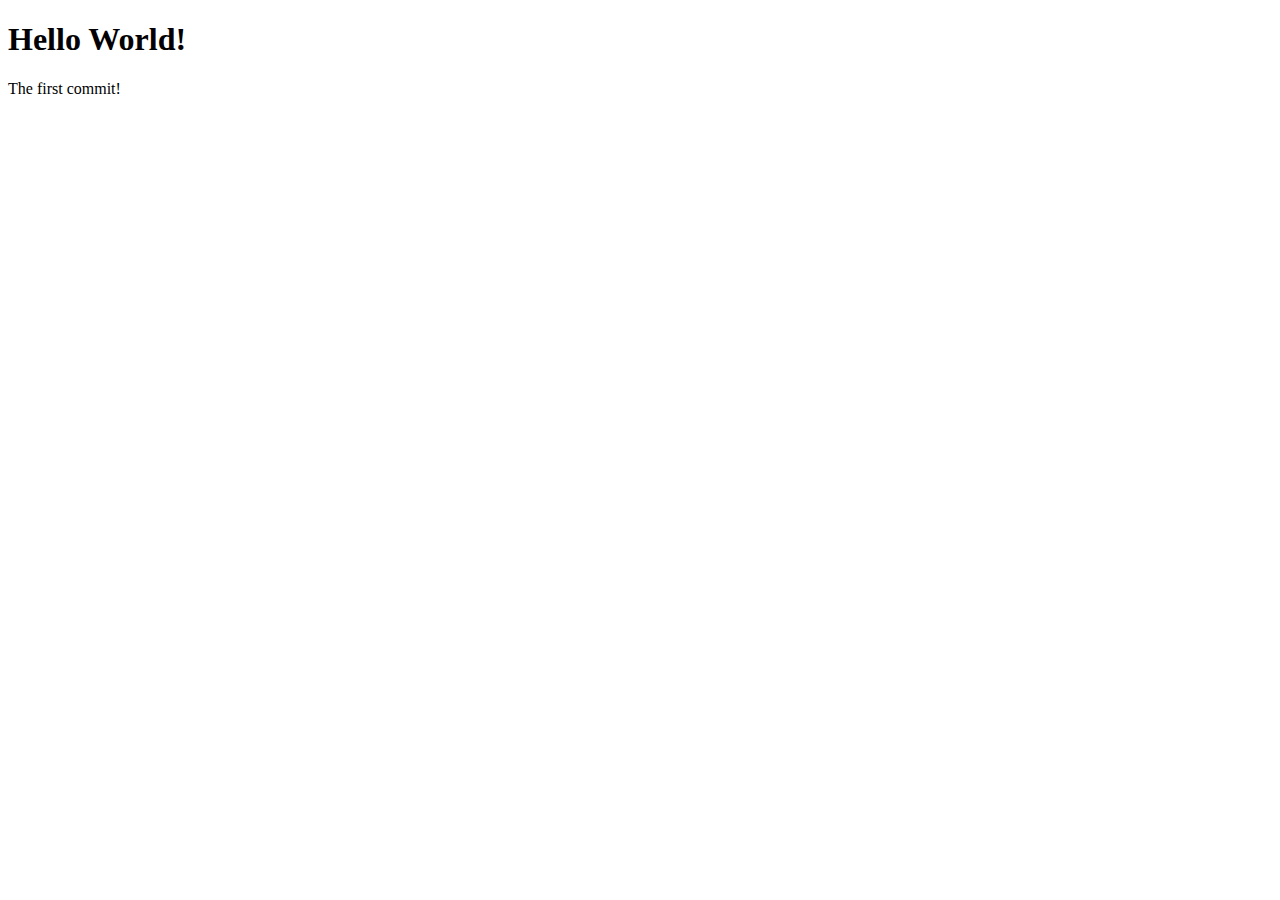
==== index.html @ f29854ad "Added the basic html structure" ====
<!DOCTYPE html>
<html lang="en">
  <head>
    <meta charset="UTF-8">
    <meta name="viewport" content="width=device-width, initial-scale=1.0">
    <meta http-equiv="X-UA-Compatible" content="ie=edge">
    <title>Cássio Portfolio</title>
    <link rel="stylesheet" href="/styles/style.css">
  </head>
  <body>
    <main>
        <h1>Hello World!</h1> 
        <p>The first commit!</p> 
    </main>
	<script src="index.js"></script>
  </body>
</html>
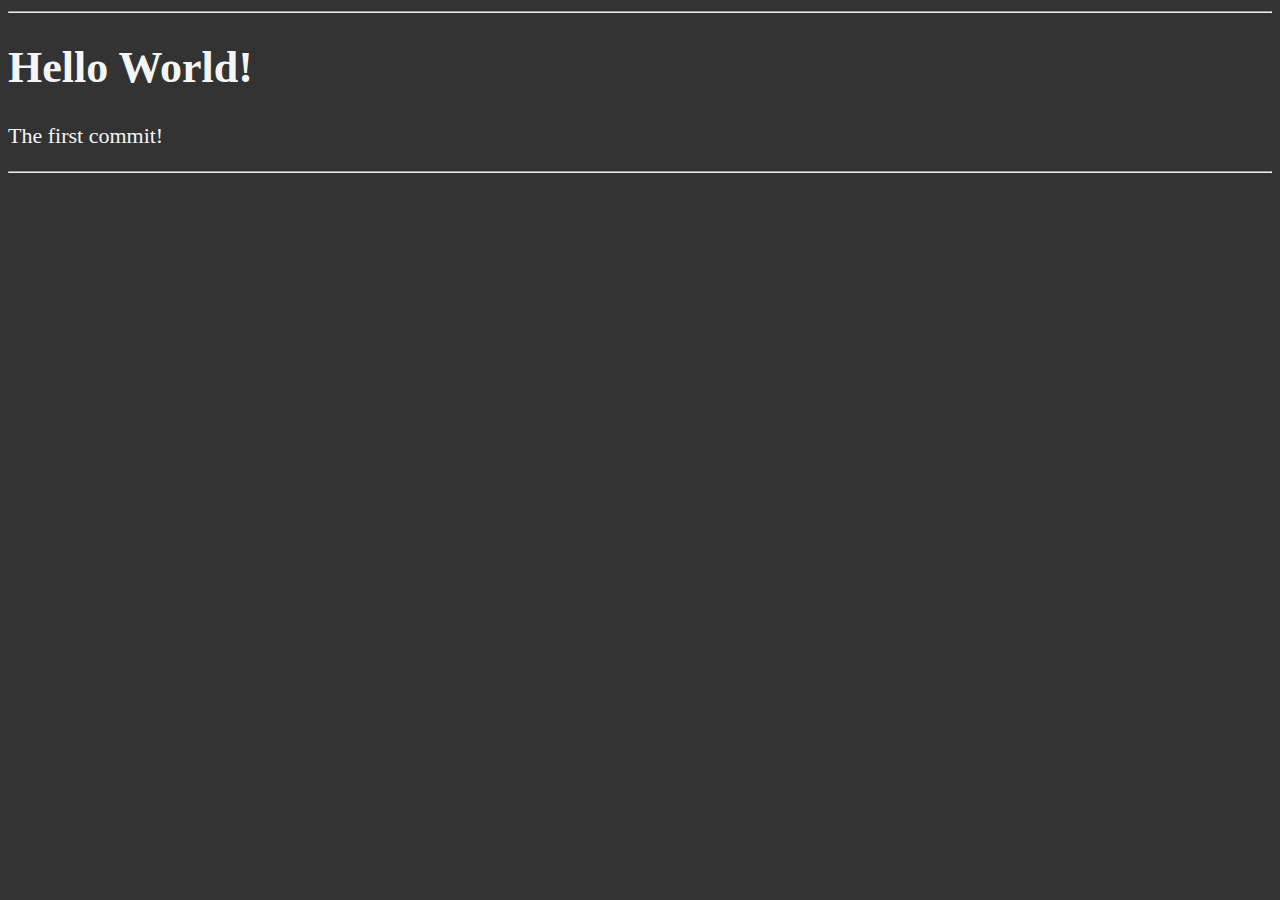
==== commit ca48893d: "Added horizontal rules" ====
--- a/index.html
+++ b/index.html
@@ -2,15 +2,16 @@
 <html lang="en">
   <head>
     <meta charset="UTF-8">
-    <meta name="viewport" content="width=device-width, initial-scale=1.0">
-    <meta http-equiv="X-UA-Compatible" content="ie=edge">
+    <meta name="Cassio Portfolio" author="Cássio">
     <title>Cássio Portfolio</title>
     <link rel="stylesheet" href="/styles/style.css">
   </head>
   <body>
     <main>
+        <hr>
         <h1>Hello World!</h1> 
         <p>The first commit!</p> 
+        <hr>
     </main>
 	<script src="index.js"></script>
   </body>
--- a/styles/style.css
+++ b/styles/style.css
@@ -0,0 +1,8 @@
+html{
+    font-size: 22px;
+}
+
+body{
+    background-color: #333;
+    color: whitesmoke;
+}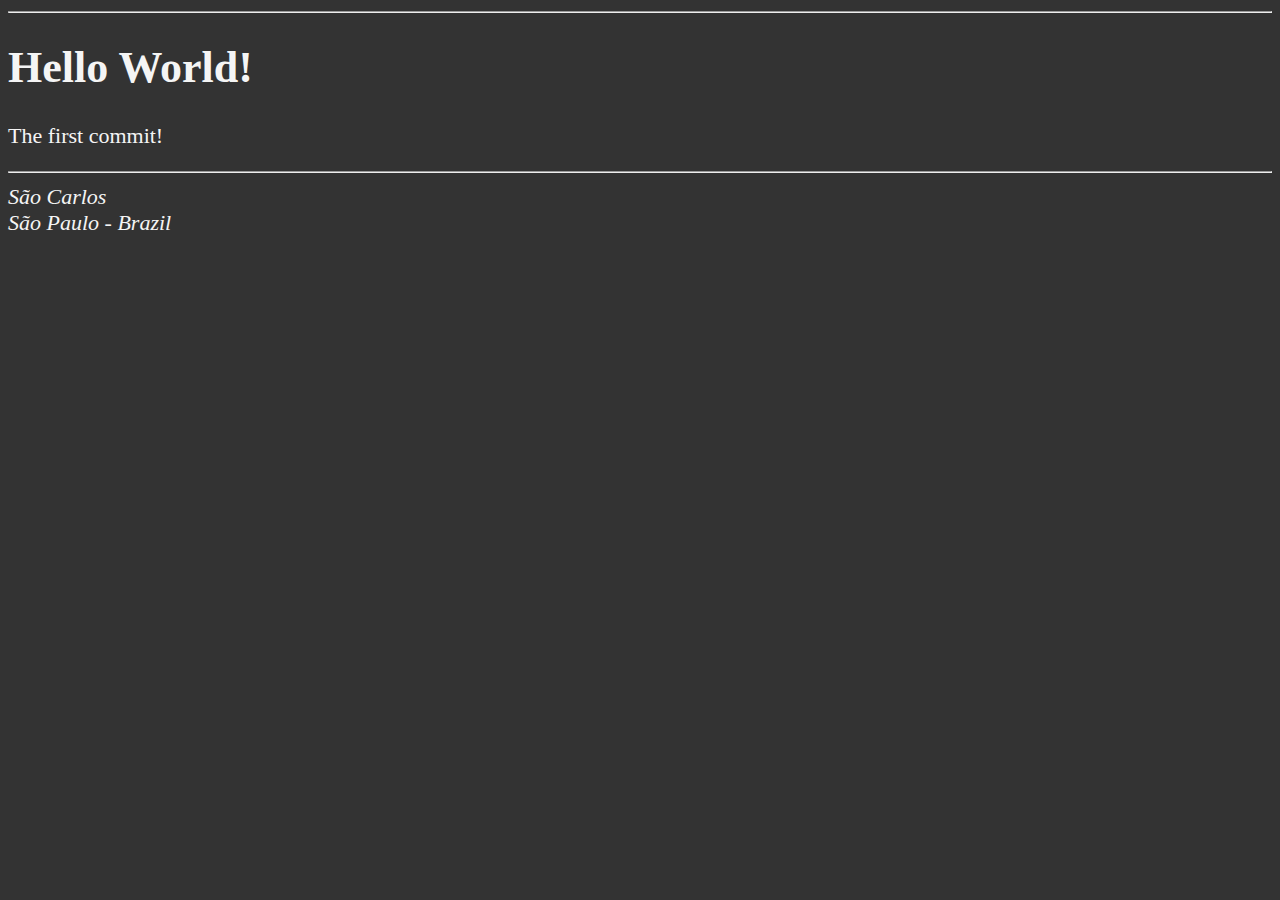
==== commit a8f3b9e2: "Added adress tag" ====
--- a/index.html
+++ b/index.html
@@ -12,6 +12,11 @@
         <h1>Hello World!</h1> 
         <p>The first commit!</p> 
         <hr>
+
+        <!-- Adress tag -->
+        <address> São Carlos <br>
+            São Paulo - Brazil
+        </address>
     </main>
 	<script src="index.js"></script>
   </body>
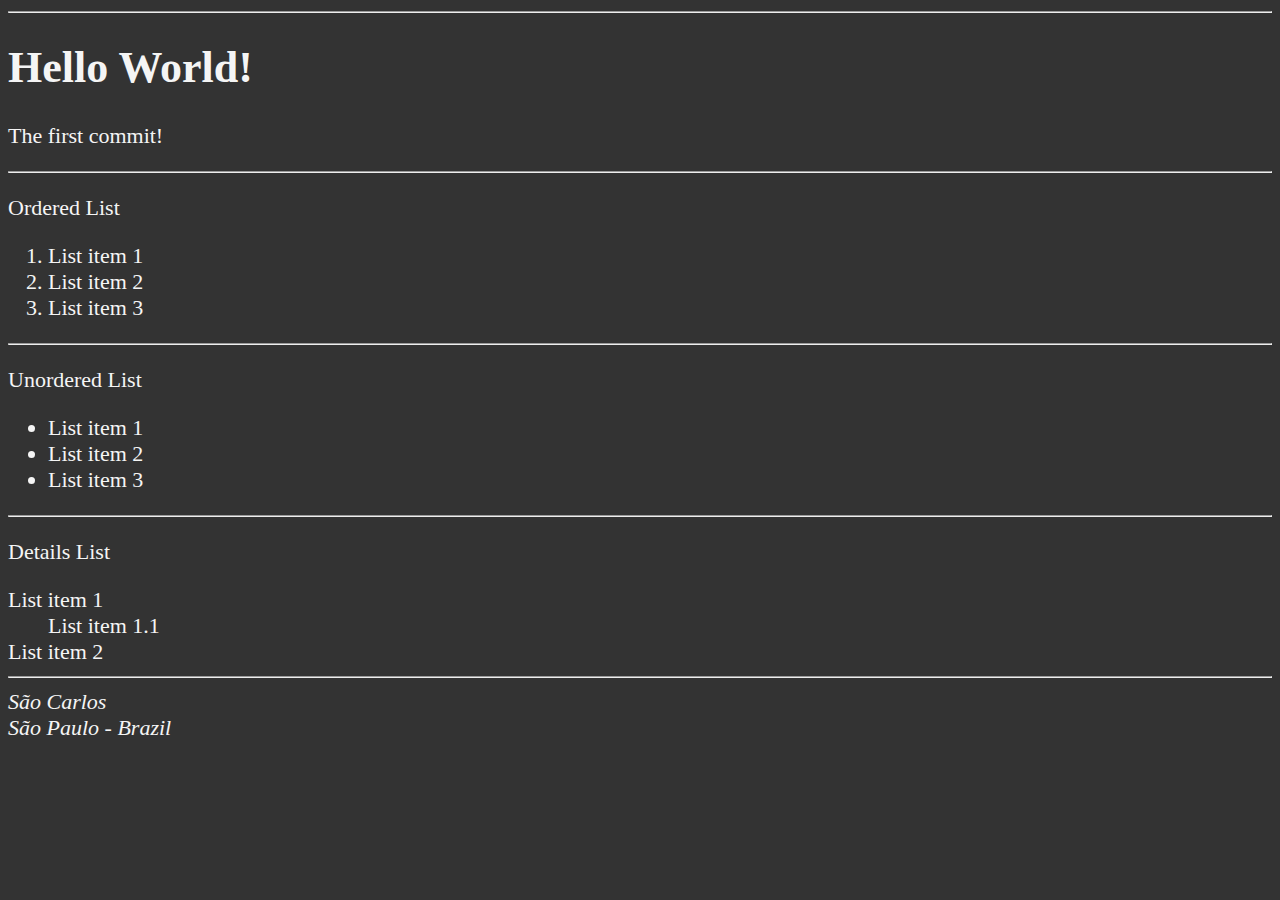
==== commit c279d137: "Added lists" ====
--- a/index.html
+++ b/index.html
@@ -13,6 +13,33 @@
         <p>The first commit!</p> 
         <hr>
 
+        <!-- Ordered List -->
+        <p>Ordered List</p> 
+        <ol>
+            <li> List item 1 </li>
+            <li> List item 2 </li>
+            <li> List item 3 </li>
+        </ol>
+        <hr>
+
+        <!-- Adress tag -->
+        <p>Unordered List</p> 
+        <ul>
+            <li> List item 1 </li>
+            <li> List item 2 </li>
+            <li> List item 3 </li>
+        </ul>
+        <hr>
+
+        <!-- Details List -->
+        <p>Details List</p> 
+        <d1>
+            <dt> List item 1 </dt>
+            <dd> List item 1.1 </dd>
+            <dt> List item 2 </dt>
+        </d1>
+        <hr>
+
         <!-- Adress tag -->
         <address> São Carlos <br>
             São Paulo - Brazil
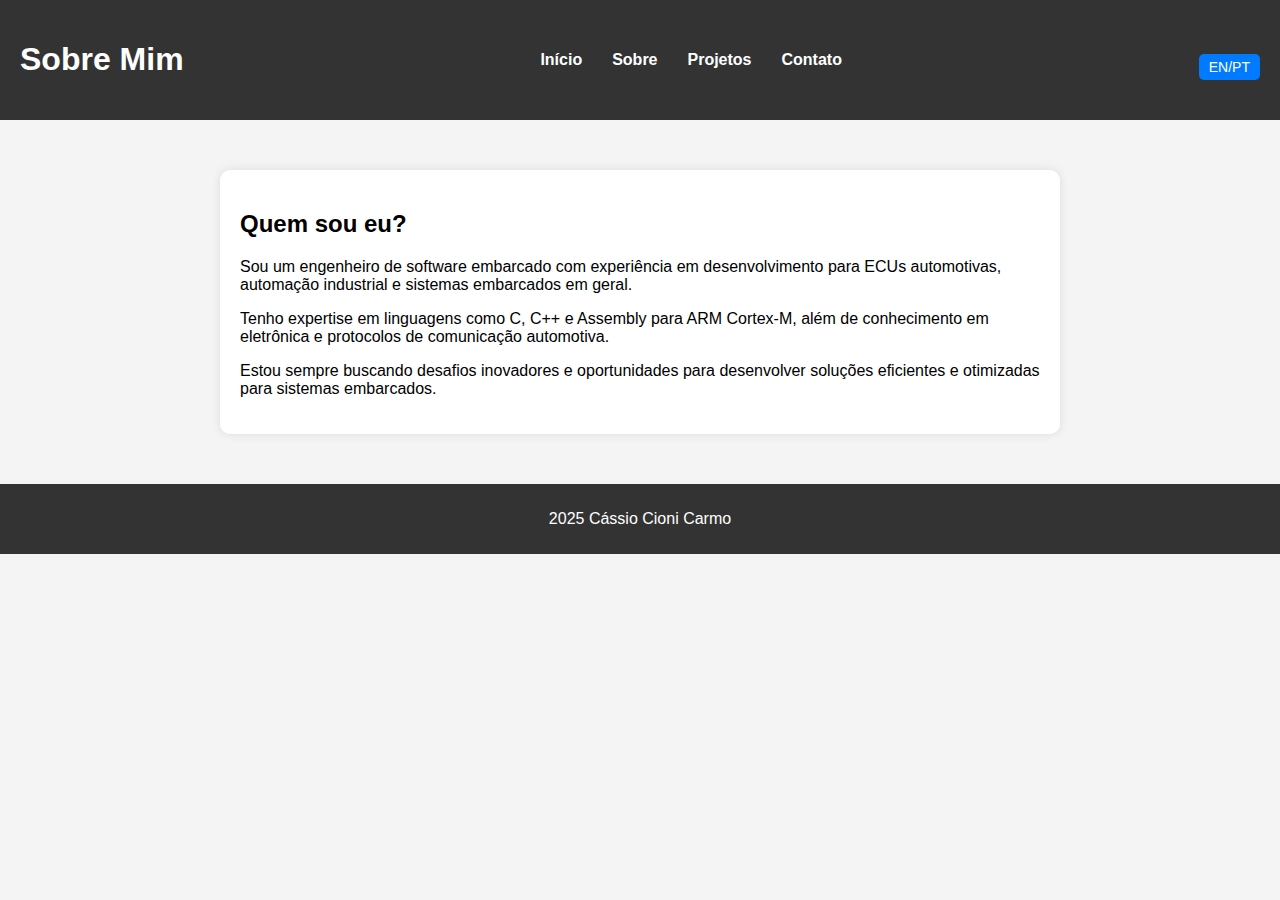
==== commit c8277494: "new style" ====
--- a/index.html
+++ b/index.html
@@ -1,50 +1,38 @@
 <!DOCTYPE html>
-<html lang="en">
-  <head>
+<html lang="pt">
+<head>
     <meta charset="UTF-8">
-    <meta name="Cassio Portfolio" author="Cássio">
-    <title>Cássio Portfolio</title>
-    <link rel="stylesheet" href="/styles/style.css">
-  </head>
-  <body>
-    <main>
-        <hr>
-        <h1>Hello World!</h1> 
-        <p>The first commit!</p> 
-        <hr>
-
-        <!-- Ordered List -->
-        <p>Ordered List</p> 
-        <ol>
-            <li> List item 1 </li>
-            <li> List item 2 </li>
-            <li> List item 3 </li>
-        </ol>
-        <hr>
-
-        <!-- Adress tag -->
-        <p>Unordered List</p> 
-        <ul>
-            <li> List item 1 </li>
-            <li> List item 2 </li>
-            <li> List item 3 </li>
-        </ul>
-        <hr>
-
-        <!-- Details List -->
-        <p>Details List</p> 
-        <d1>
-            <dt> List item 1 </dt>
-            <dd> List item 1.1 </dd>
-            <dt> List item 2 </dt>
-        </d1>
-        <hr>
-
-        <!-- Adress tag -->
-        <address> São Carlos <br>
-            São Paulo - Brazil
-        </address>
-    </main>
-	<script src="index.js"></script>
-  </body>
-</html>+    <meta name="viewport" content="width=device-width, initial-scale=1.0">
+    <title data-lang="pt" data-en="About" data-pt="Sobre">Sobre</title>
+    <!-- Link para o arquivo CSS externo -->
+    <link rel="stylesheet" href="styles/style.css">
+    <!-- Link para o arquivo JavaScript externo -->
+    <script src="scripts/script.js" defer></script>
+</head>
+<body>
+    <header>
+        <!-- O título será preenchido dinamicamente -->
+        <h1 data-lang="pt" data-en="About Me" data-pt="Sobre Mim"></h1>
+        <nav>
+            <ul>
+                <li><a href="index.html" data-lang="pt" data-en="Home" data-pt="Início"></a></li>
+                <li><a href="about.html" data-lang="pt" data-en="About" data-pt="Sobre"></a></li>
+                <li><a href="projects.html" data-lang="pt" data-en="Projects" data-pt="Projetos"></a></li>
+                <li><a href="contact.html" data-lang="pt" data-en="Contact" data-pt="Contato"></a></li>
+            </ul>
+        </nav>
+        <button class="lang-btn" onclick="toggleLanguage()">EN/PT</button>
+    </header>
+    
+    <div class="container">
+        <h2 data-lang="pt" data-en="Who am I?" data-pt="Quem sou eu?"></h2>
+        <p data-lang="pt" data-en="I am an embedded software engineer with experience in development for automotive ECUs, industrial automation, and embedded systems in general." data-pt="Sou um engenheiro de software embarcado com experiência em desenvolvimento para ECUs automotivas, automação industrial e sistemas embarcados em geral."></p>
+        <p data-lang="pt" data-en="I have expertise in languages such as C, C++, and Assembly for ARM Cortex-M, as well as knowledge in electronics and automotive communication protocols." data-pt="Tenho expertise em linguagens como C, C++ e Assembly para ARM Cortex-M, além de conhecimento em eletrônica e protocolos de comunicação automotiva."></p>
+        <p data-lang="pt" data-en="I am always looking for innovative challenges and opportunities to develop efficient and optimized solutions for embedded systems." data-pt="Estou sempre buscando desafios inovadores e oportunidades para desenvolver soluções eficientes e otimizadas para sistemas embarcados."></p>
+    </div>
+    
+    <footer>
+        <p>2025 Cássio Cioni Carmo </p>
+    </footer>
+</body>
+</html>
--- a/styles/style.css
+++ b/styles/style.css
@@ -1,8 +1,103 @@
-html{
-    font-size: 22px;
+body {
+    font-family: Arial, sans-serif;
+    margin: 0;
+    padding: 0;
+    background-color: #f4f4f4;
+    text-align: center;
 }
 
-body{
-    background-color: #333;
-    color: whitesmoke;
+header {
+    background: #333;
+    color: #fff;
+    padding: 20px;
+    display: flex;
+    justify-content: space-between;
+    align-items: center;
+}
+
+nav ul {
+    list-style: none;
+    padding: 0;
+    margin: 0;
+    display: flex;
+}
+
+nav ul li {
+    margin: 0 15px;
+}
+
+nav ul li a {
+    color: white;
+    text-decoration: none;
+    font-weight: bold;
+}
+
+.container {
+    max-width: 800px;
+    margin: 50px auto;
+    padding: 20px;
+    background: white;
+    border-radius: 10px;
+    box-shadow: 0 0 10px rgba(0, 0, 0, 0.1);
+    text-align: left;
+}
+
+.project {
+    margin-bottom: 20px;
+    padding: 15px;
+    background: #e8e8e8;
+    border-radius: 5px;
+}
+
+footer {
+    background: #333;
+    color: white;
+    padding: 10px;
+    margin-top: 20px;
+}
+
+.lang-btn {
+    background: #007bff;
+    color: white;
+    border: none;
+    padding: 5px 10px;
+    cursor: pointer;
+    border-radius: 5px;
+    font-size: 14px;
+}
+
+body {
+    font-family: Arial, sans-serif;
+    margin: 0;
+    padding: 0;
+    background-color: #f4f4f4;
+    text-align: center;
+}
+
+form {
+    display: flex;
+    flex-direction: column;
+}
+
+label {
+    font-weight: bold;
+    margin-top: 10px;
+}
+
+input, textarea {
+    width: 100%;
+    padding: 10px;
+    margin-top: 5px;
+    border: 1px solid #ccc;
+    border-radius: 5px;
+}
+
+button {
+    margin-top: 15px;
+    padding: 10px;
+    background: #333;
+    color: white;
+    border: none;
+    border-radius: 5px;
+    cursor: pointer;
 }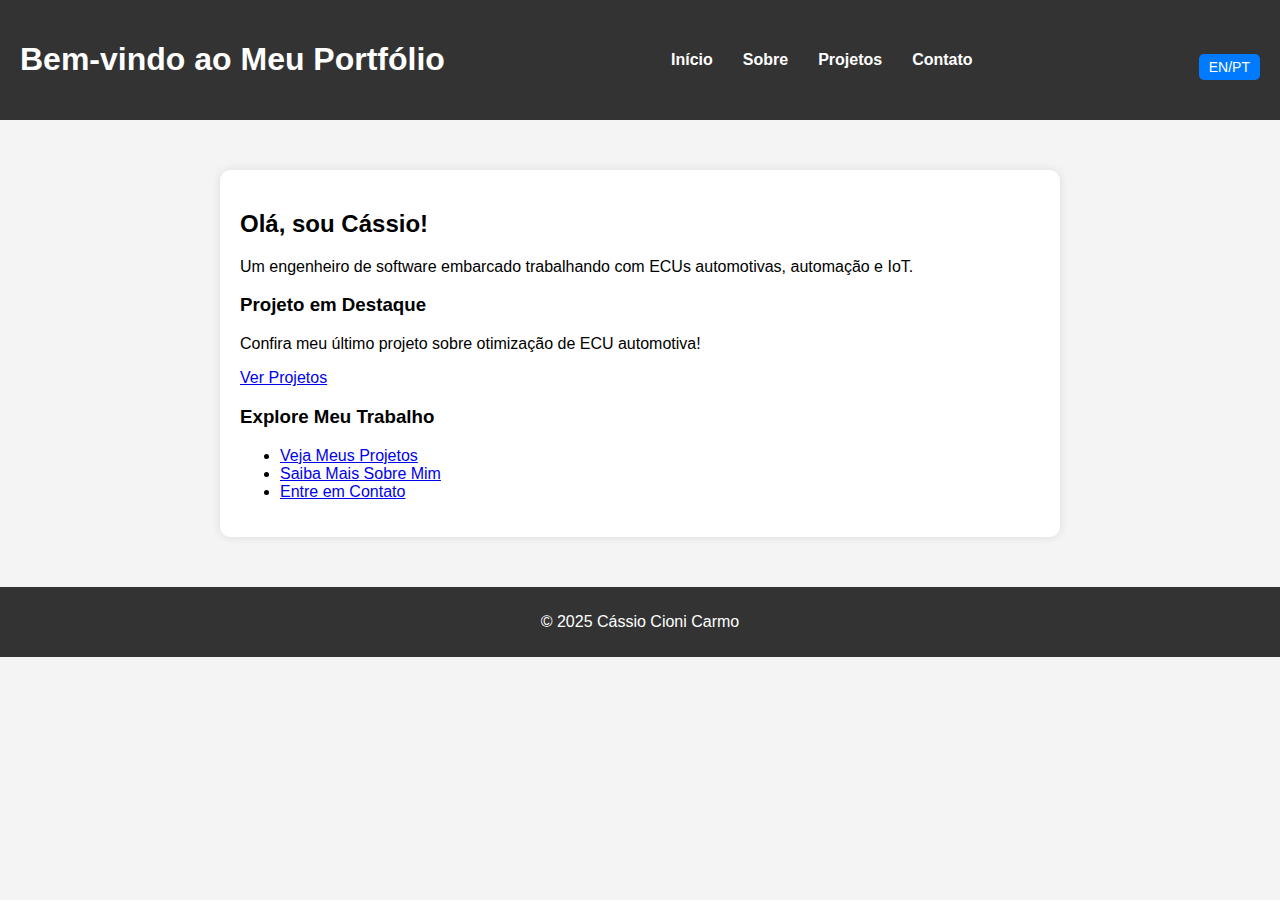
==== commit 3c86f759: "Updating design again" ====
--- a/index.html
+++ b/index.html
@@ -1,9 +1,9 @@
 <!DOCTYPE html>
-<html lang="pt">
+<html lang="pt-BR">
 <head>
     <meta charset="UTF-8">
     <meta name="viewport" content="width=device-width, initial-scale=1.0">
-    <title data-lang="pt" data-en="About" data-pt="Sobre">Sobre</title>
+    <title data-lang="pt" data-en="Home" data-pt="Início"></title>
     <!-- Link para o arquivo CSS externo -->
     <link rel="stylesheet" href="styles/style.css">
     <!-- Link para o arquivo JavaScript externo -->
@@ -11,8 +11,7 @@
 </head>
 <body>
     <header>
-        <!-- O título será preenchido dinamicamente -->
-        <h1 data-lang="pt" data-en="About Me" data-pt="Sobre Mim"></h1>
+        <h1 data-lang="pt" data-en="Welcome to My Portfolio" data-pt="Bem-vindo ao Meu Portfólio"></h1>
         <nav>
             <ul>
                 <li><a href="index.html" data-lang="pt" data-en="Home" data-pt="Início"></a></li>
@@ -25,14 +24,29 @@
     </header>
     
     <div class="container">
-        <h2 data-lang="pt" data-en="Who am I?" data-pt="Quem sou eu?"></h2>
-        <p data-lang="pt" data-en="I am an embedded software engineer with experience in development for automotive ECUs, industrial automation, and embedded systems in general." data-pt="Sou um engenheiro de software embarcado com experiência em desenvolvimento para ECUs automotivas, automação industrial e sistemas embarcados em geral."></p>
-        <p data-lang="pt" data-en="I have expertise in languages such as C, C++, and Assembly for ARM Cortex-M, as well as knowledge in electronics and automotive communication protocols." data-pt="Tenho expertise em linguagens como C, C++ e Assembly para ARM Cortex-M, além de conhecimento em eletrônica e protocolos de comunicação automotiva."></p>
-        <p data-lang="pt" data-en="I am always looking for innovative challenges and opportunities to develop efficient and optimized solutions for embedded systems." data-pt="Estou sempre buscando desafios inovadores e oportunidades para desenvolver soluções eficientes e otimizadas para sistemas embarcados."></p>
+        <section class="intro">
+            <h2 data-lang="pt" data-en="Hi, I'm Cássio!" data-pt="Olá, sou Cássio!"></h2>
+            <p data-lang="pt" data-en="An embedded software engineer working with automotive ECUs, automation, and IoT." data-pt="Um engenheiro de software embarcado trabalhando com ECUs automotivas, automação e IoT."></p>
+        </section>
+        
+        <section class="highlight">
+            <h3 data-lang="pt" data-en="Featured Project" data-pt="Projeto em Destaque"></h3>
+            <p data-lang="pt" data-en="Check out my latest project on automotive ECU optimization!" data-pt="Confira meu último projeto sobre otimização de ECU automotiva!"></p>
+            <a href="projects.html" class="btn" data-lang="pt" data-en="View Projects" data-pt="Ver Projetos"></a>
+        </section>
+        
+        <section class="explore">
+            <h3 data-lang="pt" data-en="Explore My Work" data-pt="Explore Meu Trabalho"></h3>
+            <ul>
+                <li><a href="projects.html" data-lang="pt" data-en="See My Projects" data-pt="Veja Meus Projetos"></a></li>
+                <li><a href="about.html" data-lang="pt" data-en="Learn More About Me" data-pt="Saiba Mais Sobre Mim"></a></li>
+                <li><a href="contact.html" data-lang="pt" data-en="Get in Touch" data-pt="Entre em Contato"></a></li>
+            </ul>
+        </section>
     </div>
     
     <footer>
-        <p>2025 Cássio Cioni Carmo </p>
+        <p>© 2025 Cássio Cioni Carmo</p>    
     </footer>
 </body>
 </html>
